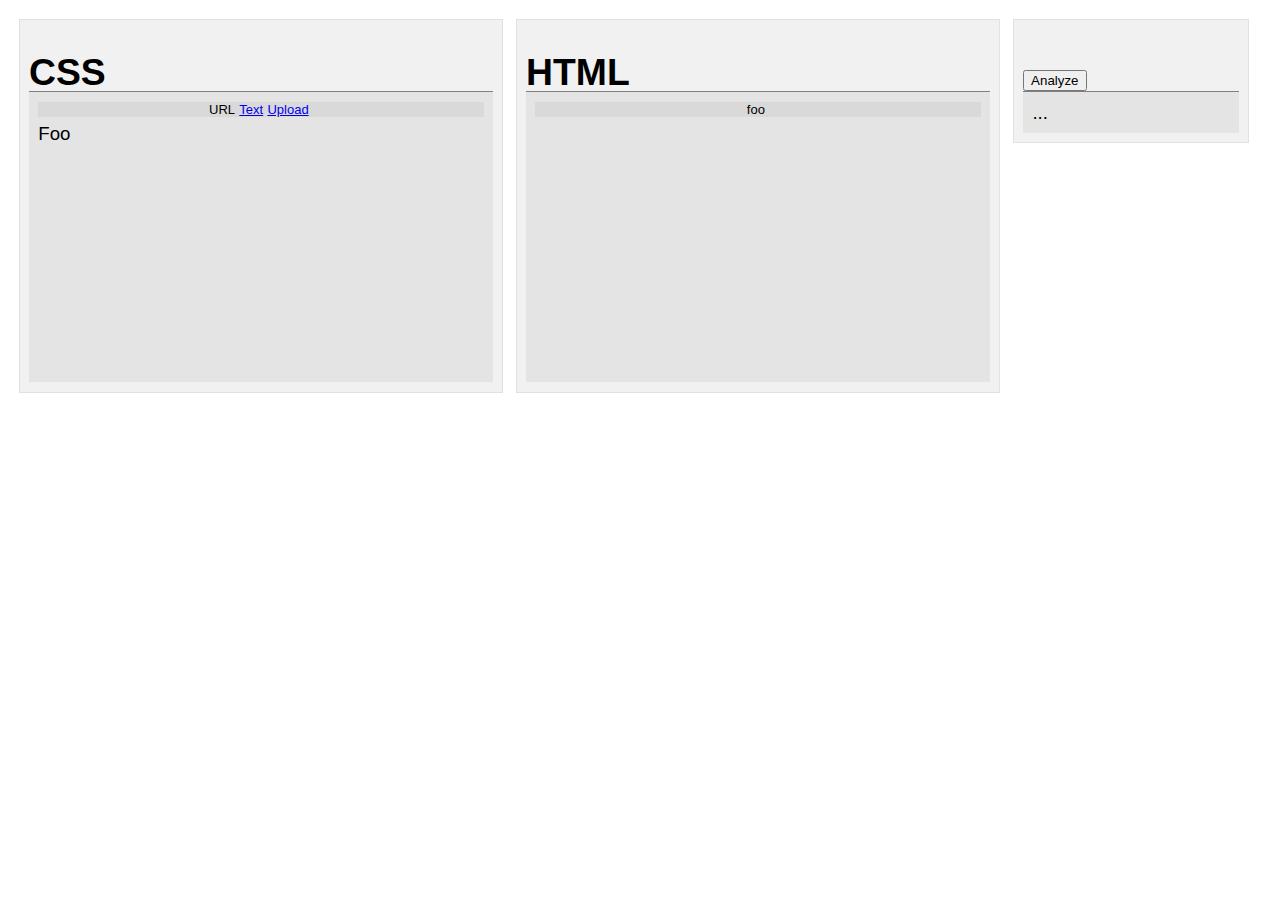
==== resources/public/index.html @ 04ea990e "started with js ui" ====
<!DOCTYPE html>
<html lang="en">
  <head>
    <meta charset="utf-8">
    <title>CSS seek & destroy [unused]</title>
    <link rel="stylesheet" href="style.css">
    <script src="script.js"></script>
  </head>
  <body>
      <div class="col _40">
          <h1>CSS</h1>
          <div id="css">

              <!-- <div>
                  <a>URL</a>
                  <a href="#">Text</a>
                  <a href="#">Upload</a>
              </div>
              <div>
                  <input type="text" placeholder="Enter URL"/>
              </div> -->
          </div>
      </div>
      <div class="col _40">
          <h1>HTML</h1>
          <div id="html">

          </div>
      </div>
      <div class="col _20">
          <h1><button>Analyze</button></h1>
          <div id="results">
              <section>
                 <div class="menu">...</div>
              </section>
          </div>
      </div>

      <div class="clear"></div>
  </body>
</html>
---- resources/public/style.css ----
body {
font-size:14pt;
font-family:Helvetica;
margin:1em;
}

h1 {
line-height:100%;
margin-bottom:0;
}

section {
border-top:1px solid gray;
background-color:rgba(128,128,128,0.111);
padding:.5em;
}

.clear {
clear:both;
}

.col {
background-color:rgba(128,128,128,0.111);

box-sizing:border-box; /* otherwise remove border*/
border:1px solid rgba(128,128,128,0.133);

float:left;
padding:.5em;
}

._20 {
width:19%;
margin-right:1%;
}

._40 {
width:39%;
margin-right:1%;
}

.tab-menu {
background-color:rgba(128,128,128,0.111);
font-size:small;
text-align:center;
vertical-align:top;
margin-bottom:.5em;
}

.tab-menu a {
padding-right:.33em;
}

.tab-view {
min-height:250px;
}
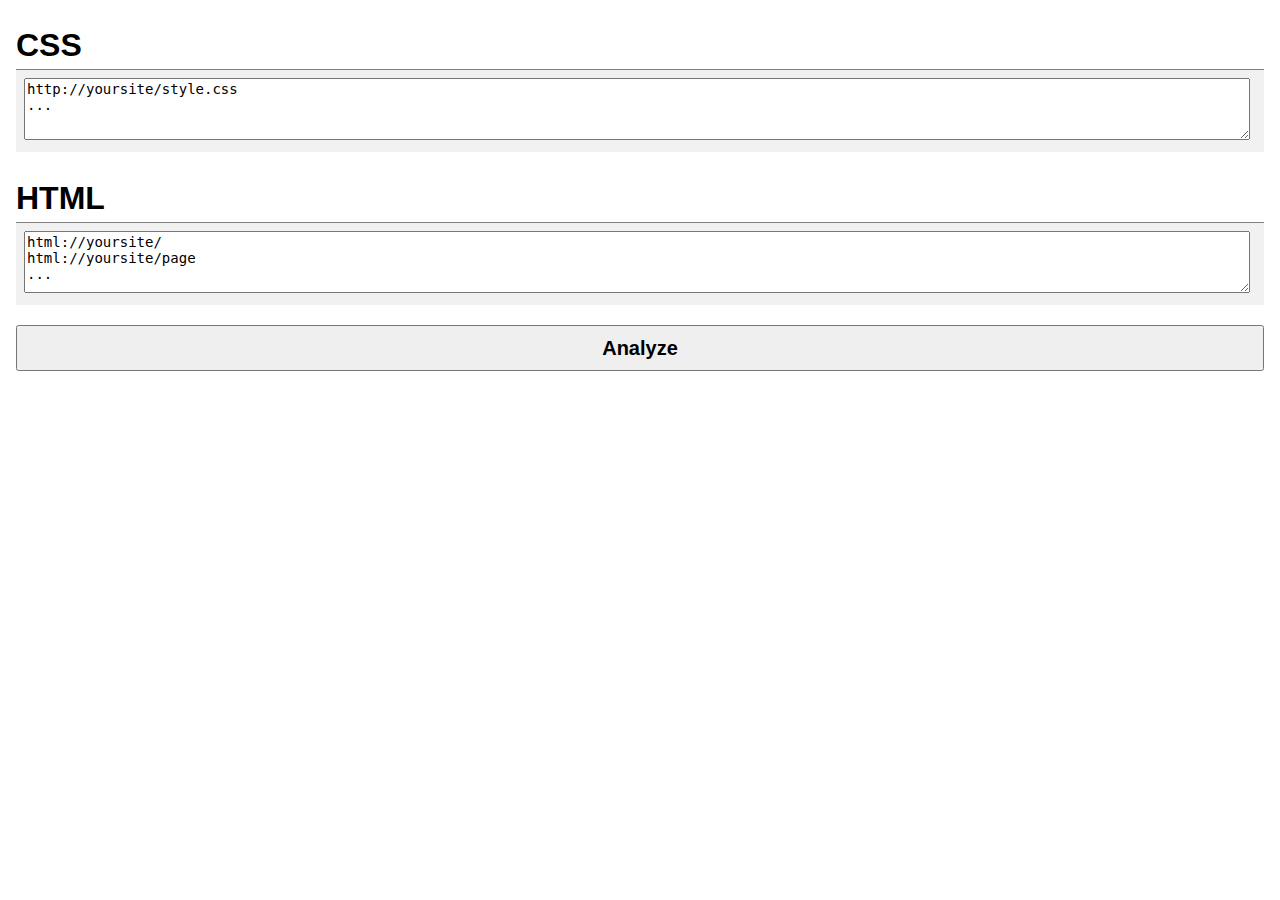
==== commit 61b3b26a: "refining user interface + server async handling facilities" ====
--- a/resources/public/index.html
+++ b/resources/public/index.html
@@ -7,7 +7,7 @@
     <script src="script.js"></script>
   </head>
   <body>
-      <div class="col _40">
+      <div class="">
           <h1>CSS</h1>
           <div id="css">
 
@@ -21,18 +21,19 @@
               </div> -->
           </div>
       </div>
-      <div class="col _40">
+      <div class="">
           <h1>HTML</h1>
           <div id="html">
 
           </div>
       </div>
-      <div class="col _20">
-          <h1><button>Analyze</button></h1>
-          <div id="results">
-              <section>
-                 <div class="menu">...</div>
-              </section>
+
+      <button class="big-button" id="analyze-btn">Analyze</button>
+
+      <div id="results">
+          <h1>Results</h1>
+          <div id="resultsTab">
+
           </div>
       </div>
 
--- a/resources/public/style.css
+++ b/resources/public/style.css
@@ -1,12 +1,15 @@
 body {
-font-size:14pt;
-font-family:Helvetica;
+font: 16px "Lucida Grande", "Lucida Sans Unicode", Helvetica, Arial, Verdana, sans-serif;
 margin:1em;
+-webkit-font-smoothing: antialiased;
 }
 
 h1 {
-line-height:100%;
-margin-bottom:0;
+font: 24px bold "Palatino";
+font-weight: 700;
+line-height:150%;
+margin-bottom:0
+
 }
 
 section {
@@ -15,9 +18,56 @@
 padding:.5em;
 }
 
+textarea {
+font: 14px "Andale Mono", monospace;
+width: 99%;
+margin-left: auto;
+margin-right: auto;
+min-height: 4em;
+}
+
+
+.big-button {
+margin: 1em 0 0 0;
+line-height: 200%;
+width: 100%;
+
+font-weight: 700;
+font-size: 20px;
+
+}
+
 .clear {
 clear:both;
 }
+
+/* controls */
+
+.tab-menu {
+background-color:rgba(128,128,128,0.111);
+vertical-align:top;
+margin-bottom:.5em;
+line-height: 150%;
+}
+
+.tab-menu a {
+padding-left:.33em;
+}
+
+.tab-view {
+margin-left:.33em;
+
+min-height:250px;
+}
+
+.url-status {
+  float: right;
+  color: red;
+}
+
+
+/* columns */
+
 
 .col {
 background-color:rgba(128,128,128,0.111);
@@ -38,19 +88,3 @@
 width:39%;
 margin-right:1%;
 }
-
-.tab-menu {
-background-color:rgba(128,128,128,0.111);
-font-size:small;
-text-align:center;
-vertical-align:top;
-margin-bottom:.5em;
-}
-
-.tab-menu a {
-padding-right:.33em;
-}
-
-.tab-view {
-min-height:250px;
-}